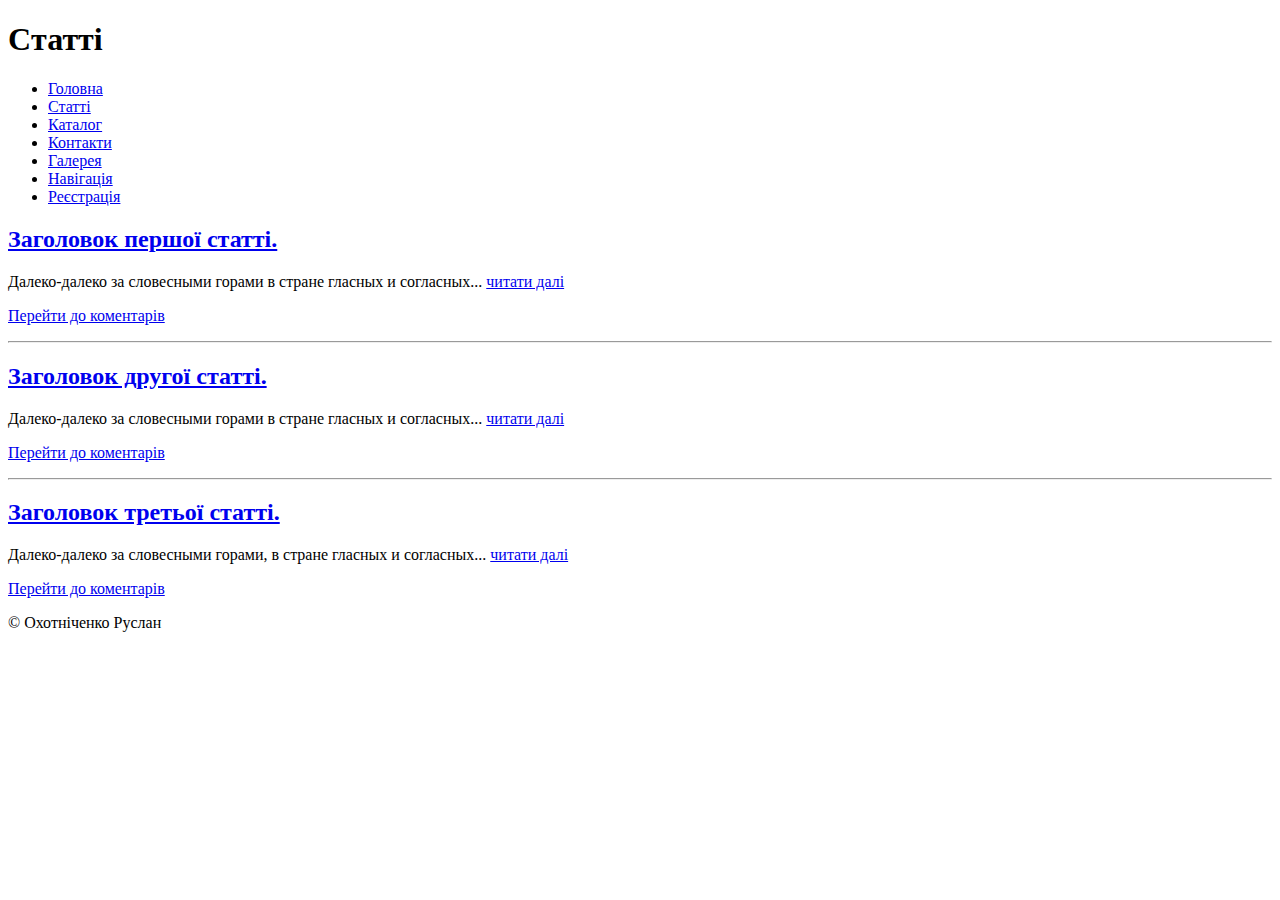
==== pages/articles.html @ b071b796 "v1" ====
<!DOCTYPE html>
<html lang="zxx">

<head>
  <meta charset="UTF-8">
  <meta name="viewport" content="width=device-width, initial-scale=1.0">
  <title>Articles</title>
</head>

<body>
  <h1>Cтатті</h1>
  <ul>
    <li><a href="../index.html">Головна</a></li>
    <li><a href="articles.html">Статті</a></li>
    <li><a href="catalog.html">Каталог</a></li>
    <li><a href="contacts.html">Контакти</a></li>
    <li><a href="gallery.html">Галерея</a></li>
    <li><a href="page-nav.html">Навігація</a></li>
    <li><a href="registration.html">Реєстрація</a></li>
  </ul>

  <div>
    <h2><a href="articles/articles1.html">Заголовок першої статті.</a></h2>
    <p>Далеко-далеко за словесными горами в стране гласных и согласных... <a href="articles/articles1.html">читати
        далі</a></p>
    <p><a href="articles/articles1.html#comments">Перейти до коментарів</a></p>
    <hr>
  </div>
  <div>
    <h2><a href="articles/articles2.html">Заголовок другої статті.</a></h2>
    <p>Далеко-далеко за словесными горами в стране гласных и согласных... <a href="articles/articles2.html">читати
        далі</a></p>
    <p><a href="articles/articles2.html#comments">Перейти до коментарів</a></p>
    <hr>
  </div>
  <div>
    <h2><a href="articles/articles3.html">Заголовок третьої статті.</a></h2>
    <p>Далеко-далеко за словесными горами, в стране гласных и согласных... <a href="articles/articles3.html">читати
        далі</a></p>
    <p><a href="articles/articles3.html#comments">Перейти до коментарів</a></p>
  </div>

  <footer>
    <p>&#169; Охотніченко Руслан</p>
  </footer>
</body>

</html>
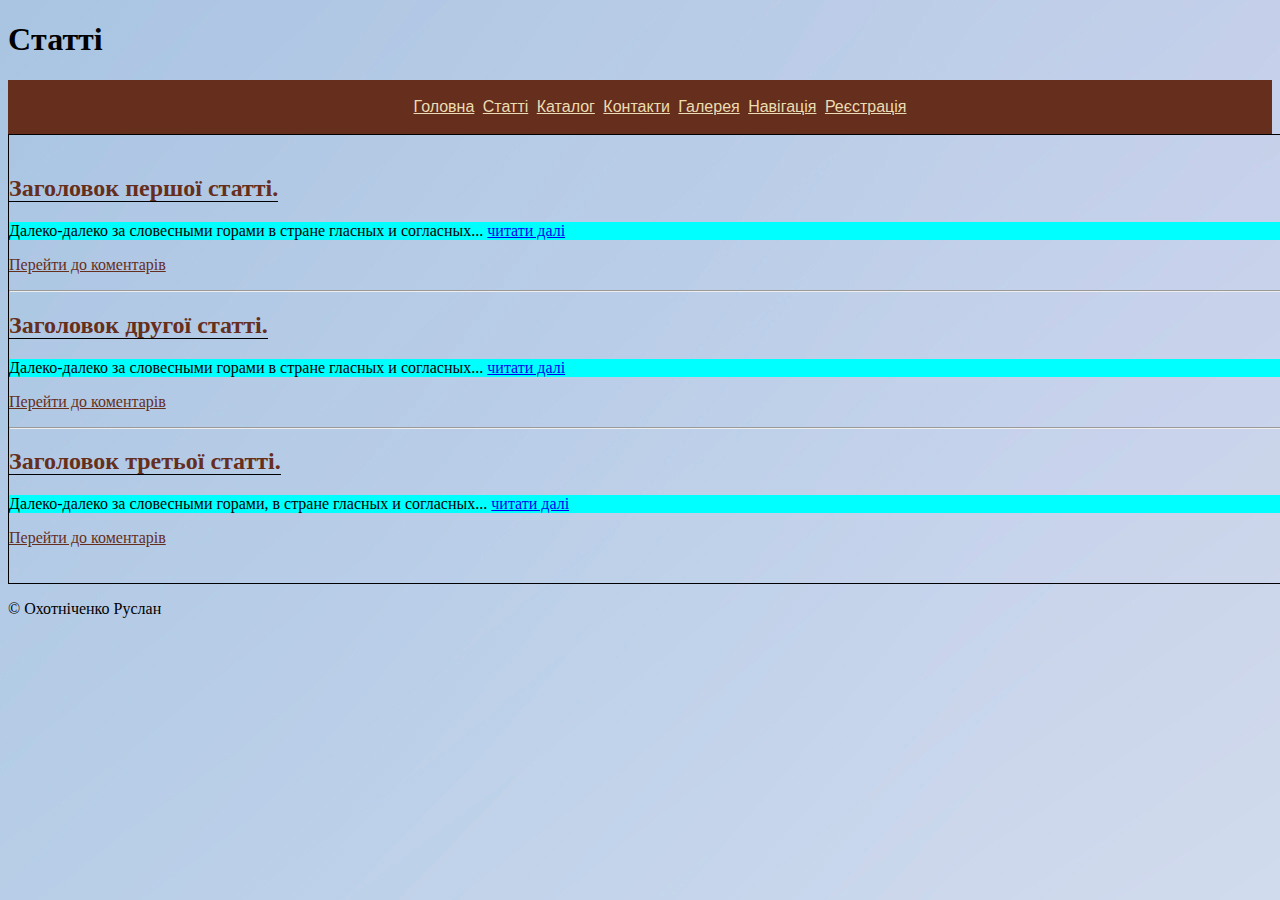
==== commit b4ccee88: "css upd" ====
--- a/pages/articles.html
+++ b/pages/articles.html
@@ -5,41 +5,50 @@
   <meta charset="UTF-8">
   <meta name="viewport" content="width=device-width, initial-scale=1.0">
   <title>Articles</title>
+  <link rel="stylesheet" href="../style/style.css">
 </head>
 
 <body>
   <h1>Cтатті</h1>
-  <ul>
-    <li><a href="../index.html">Головна</a></li>
-    <li><a href="articles.html">Статті</a></li>
-    <li><a href="catalog.html">Каталог</a></li>
-    <li><a href="contacts.html">Контакти</a></li>
-    <li><a href="gallery.html">Галерея</a></li>
-    <li><a href="page-nav.html">Навігація</a></li>
-    <li><a href="registration.html">Реєстрація</a></li>
-  </ul>
+  <header>
+    <nav>
+      <ul class="nav">
+        <li><a href="../index.html" class="headerlink">Головна</a></li>
+        <li><a href="articles.html" class="headerlink">Статті</a></li>
+        <li><a href="catalog.html" class="headerlink">Каталог</a></li>
+        <li><a href="contacts.html" class="headerlink">Контакти</a></li>
+        <li><a href="gallery.html" class="headerlink">Галерея</a></li>
+        <li><a href="page-nav.html" class="headerlink">Навігація</a></li>
+        <li><a href="registration.html" class="headerlink">Реєстрація</a></li>
+      </ul>
+    </nav>
+  </header>
 
-  <div>
-    <h2><a href="articles/articles1.html">Заголовок першої статті.</a></h2>
-    <p>Далеко-далеко за словесными горами в стране гласных и согласных... <a href="articles/articles1.html">читати
-        далі</a></p>
-    <p><a href="articles/articles1.html#comments">Перейти до коментарів</a></p>
-    <hr>
+  <div class="container">
+    <div>
+      <h2><a href="articles/articles1.html" class="title">Заголовок першої статті.</a></h2>
+      <p class="desc">Далеко-далеко за словесными горами в стране гласных и согласных... <a
+          href="articles/articles1.html" class="read">читати
+          далі</a></p>
+      <p><a href="articles/articles1.html#comments" class="comlink">Перейти до коментарів</a></p>
+      <hr>
+    </div>
+    <div>
+      <h2><a href="articles/articles2.html" class="title">Заголовок другої статті.</a></h2>
+      <p class="desc">Далеко-далеко за словесными горами в стране гласных и согласных... <a
+          href="articles/articles2.html" class="read">читати
+          далі</a></p>
+      <p><a href="articles/articles2.html#comments" class="comlink">Перейти до коментарів</a></p>
+      <hr>
+    </div>
+    <div>
+      <h2><a href="articles/articles3.html" class="title">Заголовок третьої статті.</a></h2>
+      <p class="desc">Далеко-далеко за словесными горами, в стране гласных и согласных... <a
+          href="articles/articles3.html" class="read">читати
+          далі</a></p>
+      <p><a href="articles/articles3.html#comments" class="comlink">Перейти до коментарів</a></p>
+    </div>
   </div>
-  <div>
-    <h2><a href="articles/articles2.html">Заголовок другої статті.</a></h2>
-    <p>Далеко-далеко за словесными горами в стране гласных и согласных... <a href="articles/articles2.html">читати
-        далі</a></p>
-    <p><a href="articles/articles2.html#comments">Перейти до коментарів</a></p>
-    <hr>
-  </div>
-  <div>
-    <h2><a href="articles/articles3.html">Заголовок третьої статті.</a></h2>
-    <p>Далеко-далеко за словесными горами, в стране гласных и согласных... <a href="articles/articles3.html">читати
-        далі</a></p>
-    <p><a href="articles/articles3.html#comments">Перейти до коментарів</a></p>
-  </div>
-
   <footer>
     <p>&#169; Охотніченко Руслан</p>
   </footer>
--- a/style/style.css
+++ b/style/style.css
@@ -0,0 +1,141 @@
+* {
+  box-sizing: border-box;
+}
+body {
+  background-image: url(../img/v960-ning-30.jpg);
+  background-repeat: no-repeat;
+}
+
+.container {
+  border: 1px solid black;
+  width: 100vw;
+  max-width: 1280px;
+  margin: auto;
+  padding: 20px 0px;
+}
+/* header */
+nav {
+  text-align: center;
+  font-family: Arial, Helvetica, sans-serif;
+  background-color: #662e1c;
+  padding: 2px;
+  margin: auto;
+}
+.nav > li {
+  display: inline;
+  padding: 0px 2px;
+}
+.headerlink {
+  color: #ebdcb2;
+}
+.headerlink:hover {
+  color: #c9a66b;
+}
+
+/* articles */
+.title {
+  font-family: Georgia, "Times New Roman", Times, serif;
+  color: #662e1c;
+  text-decoration-line: none;
+  border-bottom: 1px solid black;
+}
+.desc {
+  background-color: aqua;
+}
+.read:hover {
+  text-decoration-line: none;
+  color: red;
+}
+.comlink {
+  color: #662e1c;
+}
+
+/* article page */
+.atitle {
+  text-align: center;
+}
+article > p::first-letter {
+  font-family: cursive, Tahoma, Geneva, Verdana, sans-serif;
+  font-size: 25px;
+  color: red;
+}
+
+/* catalog */
+.catalog {
+  list-style-type: square;
+  font-size: 30px;
+  background-color: aliceblue;
+  max-width: 500px;
+}
+.subcateg {
+  color: white;
+  background-color: black;
+  font-size: 20px;
+}
+.new::after {
+  content: "New!";
+  margin-left: 5px;
+  background-color: yellow;
+  color: black;
+}
+
+/* gallery */
+.gallery {
+  background-image: url(../img/61842.jpg);
+  background-repeat: repeat;
+  background-size: 400px;
+}
+.images {
+  display: flex;
+  justify-content: center;
+}
+figure {
+  text-align: center;
+}
+.image {
+  border: 1px solid black;
+  padding: 3px;
+}
+.image:hover {
+  border-color: transparent;
+}
+
+/* registration */
+
+fieldset {
+  margin: 20px auto;
+  max-width: 500px;
+  background-color: aquamarine;
+}
+legend {
+  transform: translateY(-10px);
+}
+select,
+input {
+  width: 100%;
+  padding: 10px 20px;
+}
+input[type="file"] {
+  padding: 0;
+}
+input[type="radio"],
+input[type="checkbox"] {
+  width: auto;
+}
+textarea {
+  width: 100%;
+  padding: 10px 20px;
+  resize: vertical;
+  min-height: 75px;
+  max-height: 33vh;
+}
+.form-group:not(:first-of-type) {
+  margin: 15px 0 5px;
+}
+.form-group-sm {
+  margin: 10px 0 5px;
+}
+.btn {
+  width: 100%;
+  padding: 10px 20px;
+}
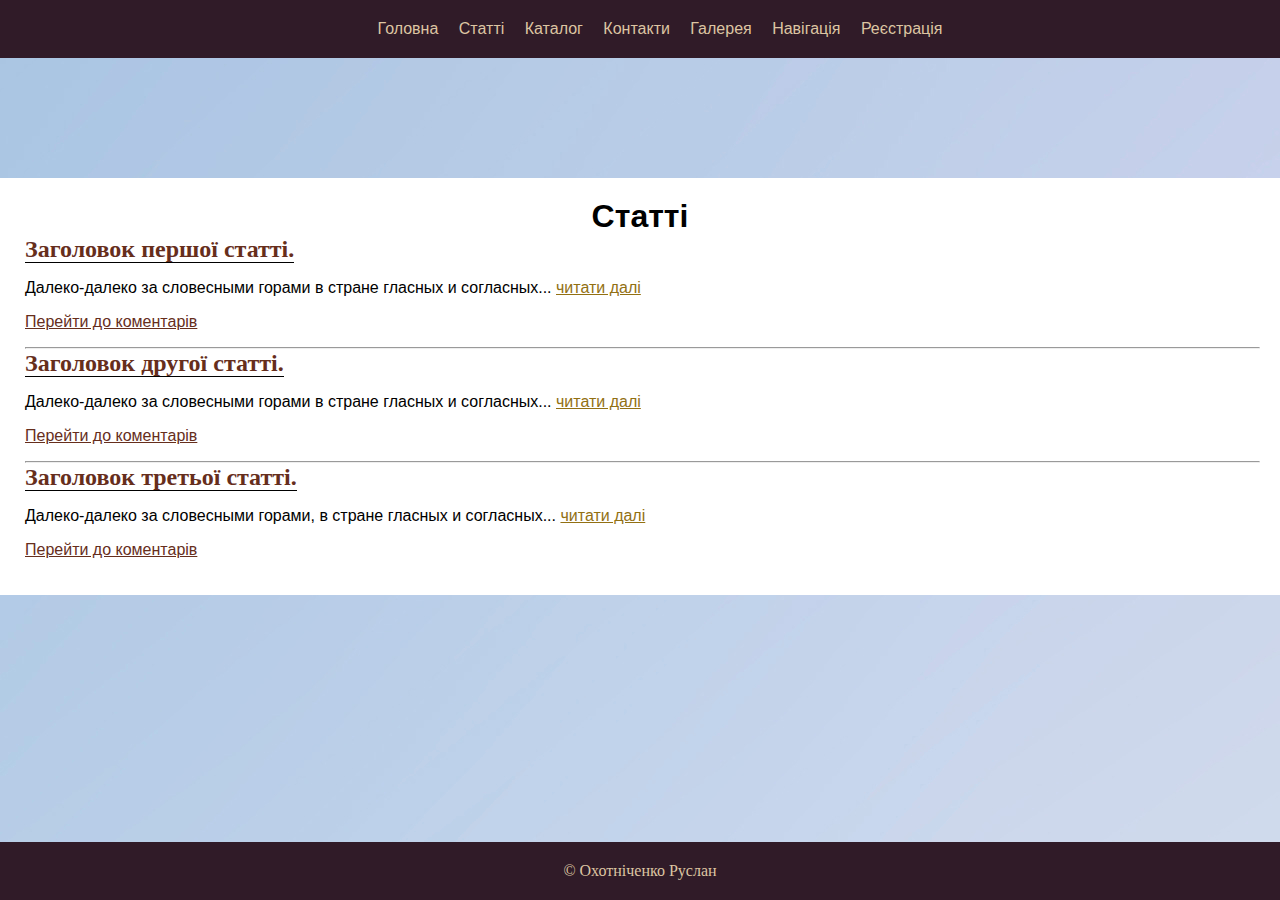
==== commit 82c25a79: "css upd fix" ====
--- a/pages/articles.html
+++ b/pages/articles.html
@@ -9,7 +9,6 @@
 </head>
 
 <body>
-  <h1>Cтатті</h1>
   <header>
     <nav>
       <ul class="nav">
@@ -24,34 +23,41 @@
     </nav>
   </header>
 
-  <div class="container">
+  <main class="container">
     <div>
-      <h2><a href="articles/articles1.html" class="title">Заголовок першої статті.</a></h2>
-      <p class="desc">Далеко-далеко за словесными горами в стране гласных и согласных... <a
-          href="articles/articles1.html" class="read">читати
-          далі</a></p>
-      <p><a href="articles/articles1.html#comments" class="comlink">Перейти до коментарів</a></p>
-      <hr>
+      <div class="h1container">
+        <h1>Cтатті</h1>
+      </div>
+      <div class="articlecontainer">
+        <h2 class="title"><a href="articles/articles1.html" class="titlelink">Заголовок першої статті.</a></h2>
+        <p class="articledescription">Далеко-далеко за словесными горами в стране гласных и согласных... <a
+            href="articles/articles1.html" class="read">читати
+            далі</a></p>
+        <p><a href="articles/articles1.html#comments" class="comlink">Перейти до коментарів</a></p>
+        <hr>
+      </div>
+      <div class="articlecontainer">
+        <h2 class="title"><a href="articles/articles2.html" class="titlelink">Заголовок другої статті.</a></h2>
+        <p class="articledescription">Далеко-далеко за словесными горами в стране гласных и согласных... <a
+            href="articles/articles2.html" class="read">читати
+            далі</a></p>
+        <p><a href="articles/articles2.html#comments" class="comlink">Перейти до коментарів</a></p>
+        <hr>
+      </div>
+      <div class="articlecontainer">
+        <h2 class="title"><a href="articles/articles3.html" class="titlelink">Заголовок третьої статті.</a></h2>
+        <p class="articledescription">Далеко-далеко за словесными горами, в стране гласных и согласных... <a
+            href="articles/articles3.html" class="read">читати
+            далі</a></p>
+        <p><a href="articles/articles3.html#comments" class="comlink">Перейти до коментарів</a></p>
+      </div>
     </div>
-    <div>
-      <h2><a href="articles/articles2.html" class="title">Заголовок другої статті.</a></h2>
-      <p class="desc">Далеко-далеко за словесными горами в стране гласных и согласных... <a
-          href="articles/articles2.html" class="read">читати
-          далі</a></p>
-      <p><a href="articles/articles2.html#comments" class="comlink">Перейти до коментарів</a></p>
-      <hr>
-    </div>
-    <div>
-      <h2><a href="articles/articles3.html" class="title">Заголовок третьої статті.</a></h2>
-      <p class="desc">Далеко-далеко за словесными горами, в стране гласных и согласных... <a
-          href="articles/articles3.html" class="read">читати
-          далі</a></p>
-      <p><a href="articles/articles3.html#comments" class="comlink">Перейти до коментарів</a></p>
-    </div>
-  </div>
+  </main>
+
   <footer>
-    <p>&#169; Охотніченко Руслан</p>
+    <div class="footertext">&#169; Охотніченко Руслан</div>
   </footer>
+
 </body>
 
 </html>--- a/style/style.css
+++ b/style/style.css
@@ -1,46 +1,86 @@
 * {
   box-sizing: border-box;
+  margin: 0;
 }
 body {
   background-image: url(../img/v960-ning-30.jpg);
   background-repeat: no-repeat;
 }
 
-.container {
-  border: 1px solid black;
-  width: 100vw;
-  max-width: 1280px;
-  margin: auto;
-  padding: 20px 0px;
-}
+p {
+  margin-block-start: 1em;
+  margin-block-end: 1em;
+}
+
 /* header */
 nav {
   text-align: center;
   font-family: Arial, Helvetica, sans-serif;
-  background-color: #662e1c;
-  padding: 2px;
-  margin: auto;
+  background-color: #301b28;
+  padding: 20px;
 }
 .nav > li {
   display: inline;
-  padding: 0px 2px;
+  padding: 0px 8px;
 }
 .headerlink {
-  color: #ebdcb2;
+  text-decoration: none;
+  color: #ddc5a2;
 }
 .headerlink:hover {
-  color: #c9a66b;
+  color: #947540;
+}
+
+/* main */
+
+main,
+.footertext {
+  width: 100%;
+  max-width: 1280px;
+  padding: 20px;
+  margin-right: auto;
+  margin-left: auto;
+}
+
+main {
+  display: block;
+  font-family: sans-serif;
+  background-color: white;
+  margin-top: 120px;
+  margin-bottom: 160px;
+}
+
+/* footer */
+footer {
+  background-color: #301b28;
+  position: fixed;
+  z-index: 10;
+  right: 0;
+  bottom: 0;
+  left: 0;
+}
+
+.footertext {
+  color: #ddc5a2;
+  text-align: center;
+}
+h1 {
+  text-align: center;
 }
 
 /* articles */
-.title {
+.articlecontainer {
+  padding-left: 5px;
+}
+.titlelink {
   font-family: Georgia, "Times New Roman", Times, serif;
   color: #662e1c;
   text-decoration-line: none;
   border-bottom: 1px solid black;
-}
-.desc {
-  background-color: aqua;
+  text-align: center;
+}
+.read {
+  color: rgb(146, 112, 19);
 }
 .read:hover {
   text-decoration-line: none;
@@ -67,16 +107,24 @@
   background-color: aliceblue;
   max-width: 500px;
 }
-.subcateg {
+.category {
+  padding: 10px 0px;
+}
+.subcategbody {
   color: white;
   background-color: black;
   font-size: 20px;
-}
-.new::after {
-  content: "New!";
-  margin-left: 5px;
+  margin: 10px;
+}
+.subcateg {
+  padding: 5px;
+}
+.new {
+  margin: 5px;
   background-color: yellow;
   color: black;
+  padding: 2px 8px;
+  border-radius: 3px;
 }
 
 /* gallery */
@@ -85,23 +133,31 @@
   background-repeat: repeat;
   background-size: 400px;
 }
-.images {
+.gallerycontainer {
   display: flex;
   justify-content: center;
+  padding: 5px 0px;
+  display: flex;
+  align-items: center;
 }
 figure {
   text-align: center;
 }
-.image {
+.imagecontainer {
   border: 1px solid black;
   padding: 3px;
-}
-.image:hover {
+  margin: auto;
+  width: auto;
+}
+.imagecontainer:hover {
   border-color: transparent;
 }
+.image {
+  width: 100%;
+  max-height: 200px;
+}
 
 /* registration */
-
 fieldset {
   margin: 20px auto;
   max-width: 500px;
@@ -139,3 +195,8 @@
   width: 100%;
   padding: 10px 20px;
 }
+
+/* contacts */
+.address{
+  padding: 8px 0px;
+}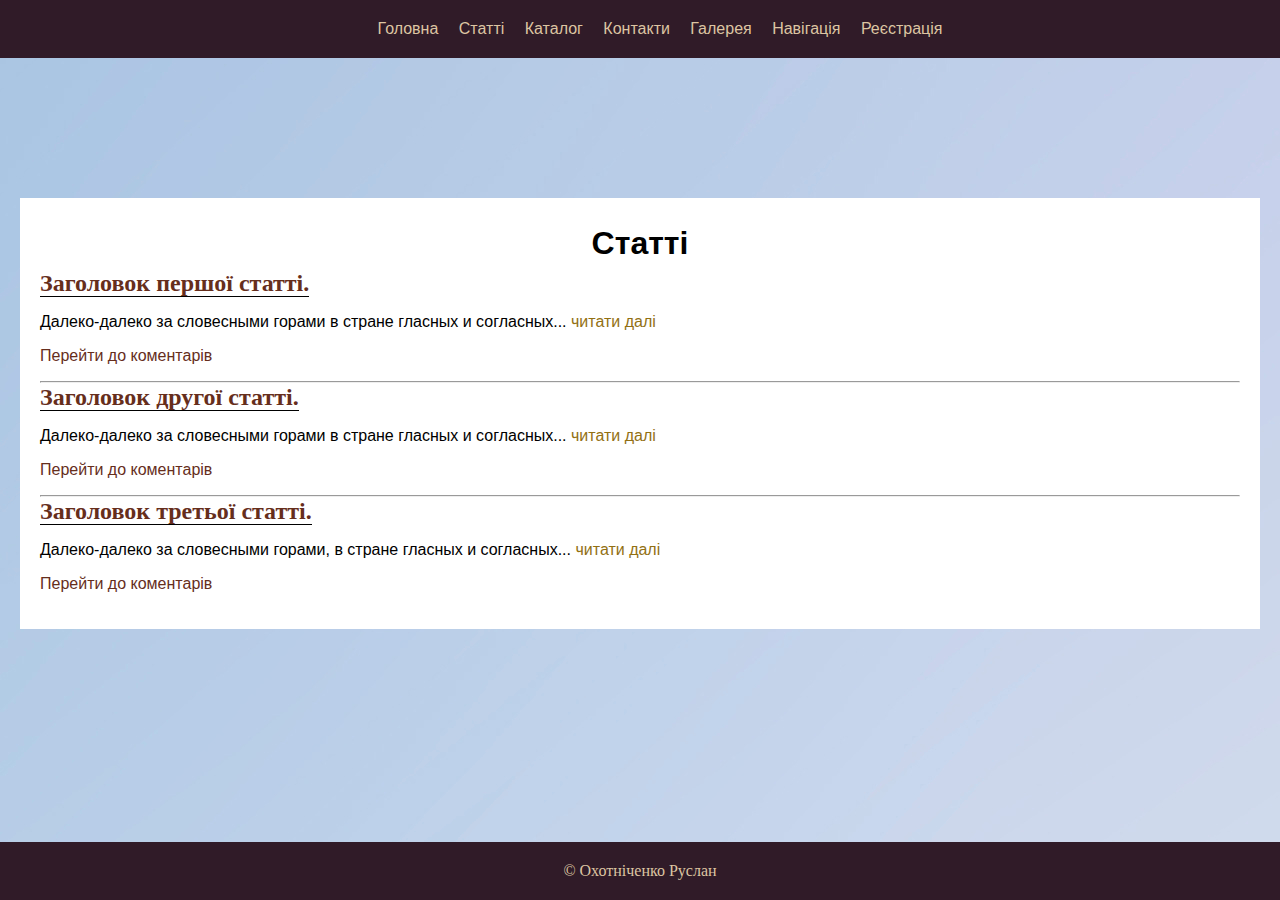
==== commit ac43a366: "css upd fix 2" ====
--- a/pages/articles.html
+++ b/pages/articles.html
@@ -9,22 +9,25 @@
 </head>
 
 <body>
+
   <header>
-    <nav>
-      <ul class="nav">
-        <li><a href="../index.html" class="headerlink">Головна</a></li>
-        <li><a href="articles.html" class="headerlink">Статті</a></li>
-        <li><a href="catalog.html" class="headerlink">Каталог</a></li>
-        <li><a href="contacts.html" class="headerlink">Контакти</a></li>
-        <li><a href="gallery.html" class="headerlink">Галерея</a></li>
-        <li><a href="page-nav.html" class="headerlink">Навігація</a></li>
-        <li><a href="registration.html" class="headerlink">Реєстрація</a></li>
-      </ul>
-    </nav>
+    <div class="container">
+      <nav class="navbar">
+        <ul class="navbar-list">
+          <li class="navbar-item"><a href="../index.html" class="navbar-link">Головна</a></li>
+          <li class="navbar-item"><a href="articles.html" class="navbar-link">Статті</a></li>
+          <li class="navbar-item"><a href="catalog.html" class="navbar-link">Каталог</a></li>
+          <li class="navbar-item"><a href="contacts.html" class="navbar-link">Контакти</a></li>
+          <li class="navbar-item"><a href="gallery.html" class="navbar-link">Галерея</a></li>
+          <li class="navbar-item"><a href="page-nav.html" class="navbar-link">Навігація</a></li>
+          <li class="navbar-item"><a href="registration.html" class="navbar-link">Реєстрація</a></li>
+        </ul>
+      </nav>
+    </div>
   </header>
 
-  <main class="container">
-    <div>
+  <div class="container">
+    <main class="main">
       <div class="h1container">
         <h1>Cтатті</h1>
       </div>
@@ -51,11 +54,10 @@
             далі</a></p>
         <p><a href="articles/articles3.html#comments" class="comlink">Перейти до коментарів</a></p>
       </div>
-    </div>
-  </main>
-
+    </main>
+  </div>
   <footer>
-    <div class="footertext">&#169; Охотніченко Руслан</div>
+    <div class="container">&#169; Охотніченко Руслан</div>
   </footer>
 
 </body>
--- a/style/style.css
+++ b/style/style.css
@@ -6,48 +6,49 @@
   background-image: url(../img/v960-ning-30.jpg);
   background-repeat: no-repeat;
 }
-
+a {
+  text-decoration: none;
+}
 p {
   margin-block-start: 1em;
   margin-block-end: 1em;
 }
-
-/* header */
-nav {
-  text-align: center;
-  font-family: Arial, Helvetica, sans-serif;
-  background-color: #301b28;
-  padding: 20px;
-}
-.nav > li {
-  display: inline;
-  padding: 0px 8px;
-}
-.headerlink {
-  text-decoration: none;
-  color: #ddc5a2;
-}
-.headerlink:hover {
-  color: #947540;
-}
-
-/* main */
-
-main,
-.footertext {
+.container {
   width: 100%;
   max-width: 1280px;
   padding: 20px;
   margin-right: auto;
   margin-left: auto;
 }
+.h1container{
+  padding: 7px;
+  text-align: center;
+}
+/* header */
+header {
+  background-color: #301b28;
+  font-family: Arial, Helvetica, sans-serif;
+  text-align: center;
+}
+.navbar-item {
+  display: inline;
+  padding: 0px 8px;
+}
+.navbar-link {
+  color: #ddc5a2;
+}
+.navbar-link:hover {
+  color: #947540;
+}
 
+/* main */
 main {
   display: block;
   font-family: sans-serif;
   background-color: white;
   margin-top: 120px;
   margin-bottom: 160px;
+  padding: 20px;
 }
 
 /* footer */
@@ -58,20 +59,12 @@
   right: 0;
   bottom: 0;
   left: 0;
-}
-
-.footertext {
   color: #ddc5a2;
   text-align: center;
 }
-h1 {
-  text-align: center;
-}
+
 
 /* articles */
-.articlecontainer {
-  padding-left: 5px;
-}
 .titlelink {
   font-family: Georgia, "Times New Roman", Times, serif;
   color: #662e1c;
@@ -197,6 +190,6 @@
 }
 
 /* contacts */
-.address{
+.address {
   padding: 8px 0px;
-}+}
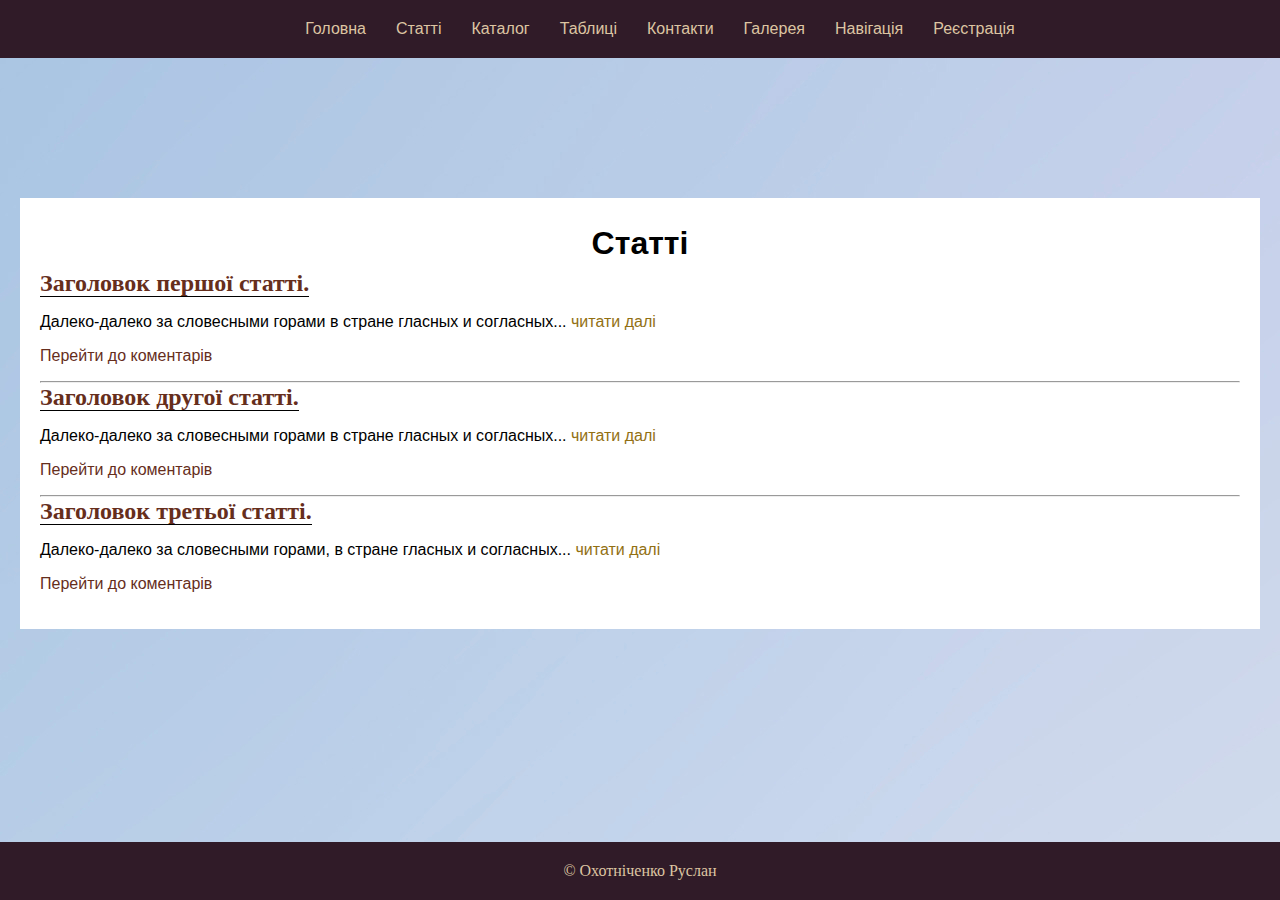
==== commit 69e7e374: "tables" ====
--- a/pages/articles.html
+++ b/pages/articles.html
@@ -17,6 +17,7 @@
           <li class="navbar-item"><a href="../index.html" class="navbar-link">Головна</a></li>
           <li class="navbar-item"><a href="articles.html" class="navbar-link">Статті</a></li>
           <li class="navbar-item"><a href="catalog.html" class="navbar-link">Каталог</a></li>
+          <li class="navbar-item"><a href="table.html" class="navbar-link">Таблиці</a></li>
           <li class="navbar-item"><a href="contacts.html" class="navbar-link">Контакти</a></li>
           <li class="navbar-item"><a href="gallery.html" class="navbar-link">Галерея</a></li>
           <li class="navbar-item"><a href="page-nav.html" class="navbar-link">Навігація</a></li>
--- a/style/style.css
+++ b/style/style.css
@@ -20,7 +20,7 @@
   margin-right: auto;
   margin-left: auto;
 }
-.h1container{
+.h1container {
   padding: 7px;
   text-align: center;
 }
@@ -30,15 +30,21 @@
   font-family: Arial, Helvetica, sans-serif;
   text-align: center;
 }
-.navbar-item {
-  display: inline;
-  padding: 0px 8px;
+.navbar-list {
+  display: flex;
+  justify-content: center;
+  gap: 30px;
+  list-style: none;
+  flex-wrap: wrap;
 }
 .navbar-link {
+  display: block;
   color: #ddc5a2;
+  transition: 0.5s;
 }
 .navbar-link:hover {
   color: #947540;
+  transform: scale(1.1);
 }
 
 /* main */
@@ -63,7 +69,6 @@
   text-align: center;
 }
 
-
 /* articles */
 .titlelink {
   font-family: Georgia, "Times New Roman", Times, serif;
@@ -193,3 +198,51 @@
 .address {
   padding: 8px 0px;
 }
+
+/* table */
+.tablecaption {
+  margin-bottom: 3px;
+  margin-top: 3px;
+}
+table {
+  margin: 0 auto;
+  border-spacing: 0;
+  border-collapse: collapse;
+}
+.table1 {
+  width: 75%;
+}
+td {
+  border: 2px solid black;
+  height: 50px;
+  width: 33.333%;
+  text-align: center;
+}
+.span2 {
+  height: 200px;
+}
+
+.table2 {
+  width: 90%;
+}
+.body3 {
+  width: 60%;
+}
+.body4 {
+  width: 28%;
+}
+
+.table3 {
+  width: 80%;
+}
+.backbody {
+  text-align: center;
+  padding: 10px;
+}
+.backlink {
+  color: #b6452c;
+  transition: 0.5s;
+}
+.backlink:hover {
+  color: #ffa577;
+}
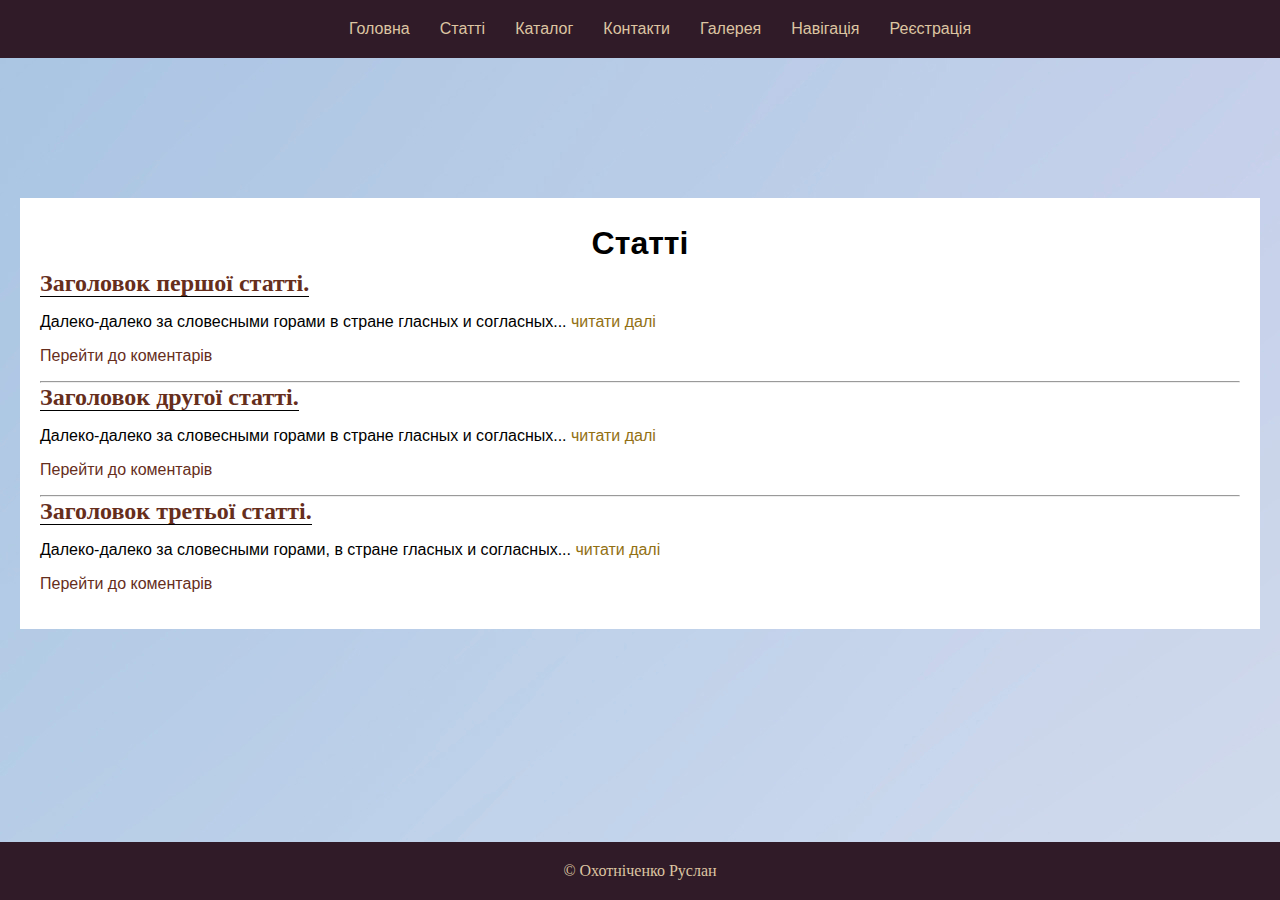
==== commit 03bdd40a: "fix" ====
--- a/pages/articles.html
+++ b/pages/articles.html
@@ -17,7 +17,6 @@
           <li class="navbar-item"><a href="../index.html" class="navbar-link">Головна</a></li>
           <li class="navbar-item"><a href="articles.html" class="navbar-link">Статті</a></li>
           <li class="navbar-item"><a href="catalog.html" class="navbar-link">Каталог</a></li>
-          <li class="navbar-item"><a href="table.html" class="navbar-link">Таблиці</a></li>
           <li class="navbar-item"><a href="contacts.html" class="navbar-link">Контакти</a></li>
           <li class="navbar-item"><a href="gallery.html" class="navbar-link">Галерея</a></li>
           <li class="navbar-item"><a href="page-nav.html" class="navbar-link">Навігація</a></li>
--- a/style/style.css
+++ b/style/style.css
@@ -199,50 +199,3 @@
   padding: 8px 0px;
 }
 
-/* table */
-.tablecaption {
-  margin-bottom: 3px;
-  margin-top: 3px;
-}
-table {
-  margin: 0 auto;
-  border-spacing: 0;
-  border-collapse: collapse;
-}
-.table1 {
-  width: 75%;
-}
-td {
-  border: 2px solid black;
-  height: 50px;
-  width: 33.333%;
-  text-align: center;
-}
-.span2 {
-  height: 200px;
-}
-
-.table2 {
-  width: 90%;
-}
-.body3 {
-  width: 60%;
-}
-.body4 {
-  width: 28%;
-}
-
-.table3 {
-  width: 80%;
-}
-.backbody {
-  text-align: center;
-  padding: 10px;
-}
-.backlink {
-  color: #b6452c;
-  transition: 0.5s;
-}
-.backlink:hover {
-  color: #ffa577;
-}
